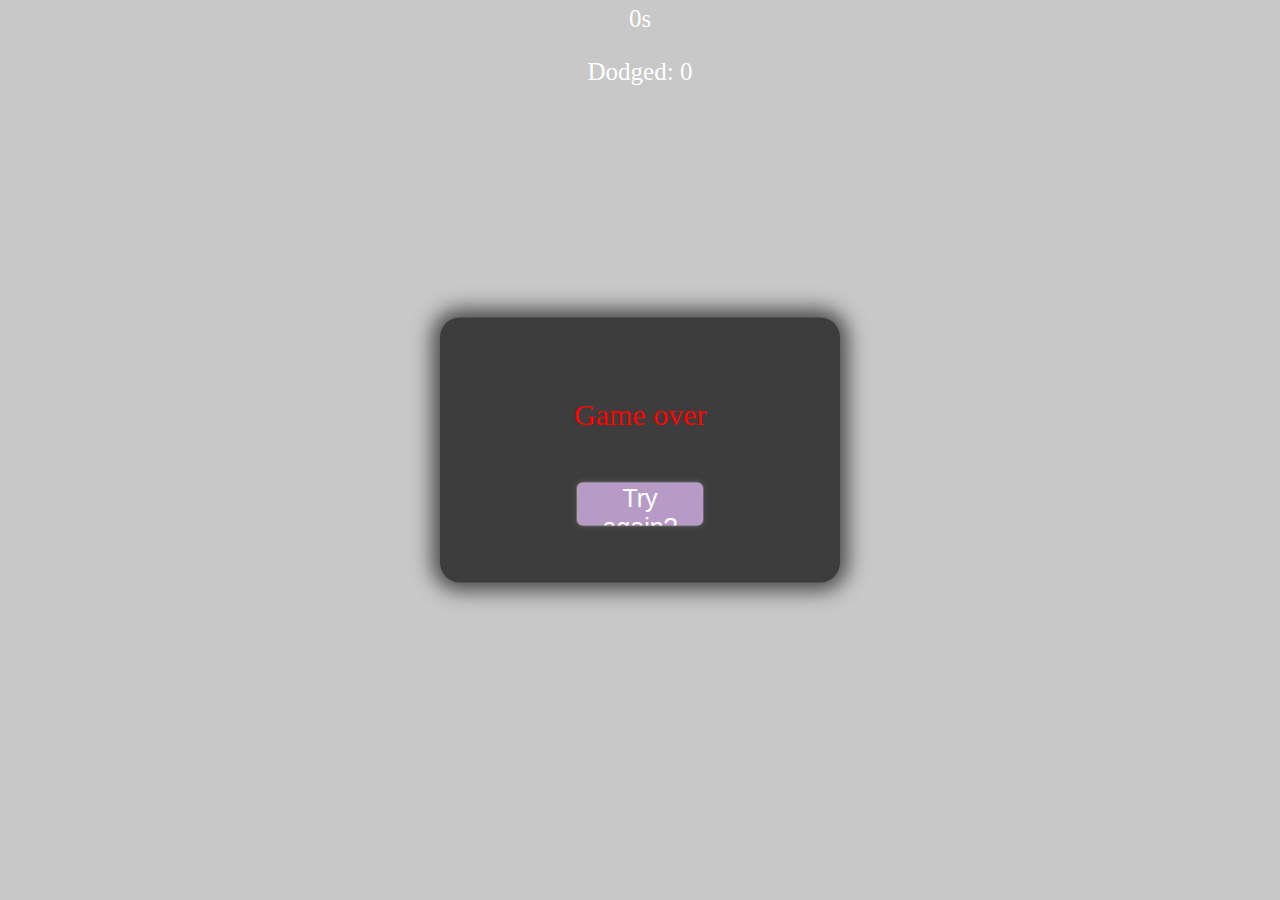
==== html/index.html @ 7c6ac773 "reorganize files" ====
<!doctype html>
<html lang="en-us" style="overflow: hidden; margin: 0; padding: 0;">
<head>
    <meta charset="utf-8">
    <meta http-equiv="Content-Type" content="text/html; charset=utf-8">
    <title>Yay</title>
    <!--<script src="out/webgl-debug.js"></script>-->
    <script src="wasm-arrays.js"></script>
    <script>
        var Module = {
            print: function(text) {
                if (arguments.length > 1) text = Array.prototype.slice.call(arguments).join(' ');
                console.warn(text);
            },
            printErr: function(text) {
                if (arguments.length > 1) text = Array.prototype.slice.call(arguments).join(' ');
                console.error(text);
            },
            onRuntimeInitialized: function() {
                console.log("[JS] WASM Loaded");

                const canvas = document.createElement("canvas");
                canvas.id = "ctxCanvas";
                canvas.width = window.innerWidth;
                canvas.height = window.innerHeight;
				canvas.style.width = "100%";
				canvas.style.height = "100%";
                canvas.style.overflow = "hidden";
                canvas.style.margin = "0px";
                canvas.style.padding = "0px";
                canvasContainer.appendChild(canvas);
                //const context = WebGLDebugUtils.makeDebugContext(canvas.getContext("webgl2"));
				const context = canvas.getContext("webgl2");

                Module.ccall("createContext", null, ["number", "number"], [window.innerWidth, window.innerHeight]);
				document.getElementById("gameover").style.display = "none";

				const resizeObserver = new ResizeObserver(() => {
					Module.ccall("resize", null, ["number", "number"], [window.innerWidth, window.innerHeight]);
				});

				resizeObserver.observe(canvas);
            },
        };

	 function undead(){
		 document.getElementById("gameover").style.display = "none";
		 Module.ccall("undead", null, [], []);
	 }
    </script>
    <script async type="text/javascript" src="out/appWASM.js"></script>
	<link rel="stylesheet" type="text/css" href="stylesheet.css">
</head>
<body style="background-color: #C8C8C8;">

	<div class="top">
		<p id="timer">0s</p>
		<p id="dodges">Dodged: 0</p>
	</div>
	<span id="canvasContainer" style="overflow: hidden; margin: 0; padding: 0;"></span>
	<div class="center container" id="gameover">
		<p id="gameover-text">Game over</p>
		<button id="gameover-btn" onclick="undead()">Try again?</button>
	</div>

</body>
</html>
---- html/stylesheet.css ----
html, body {
    width:  100%;
    height: 100%;
    margin: 0;
    overflow: hidden;
    font-size: 25px;
    color: white;
    font-family: "Sans-serif";
}

canvas{
    overflow: hidden;
}

.container {
    position: absolute;
    left: 50%;
    top: 50%;
    transform: translate(-50%, -50%);
    width: 200px;
    background: #3d3d3d;
    overflow: hidden;
    border-radius: 20px;
    text-align: center;
    box-shadow: 0 0 20px 8px #4d4c4c;
    padding-left: 100px;
    padding-right: 100px;
    padding-top: 50px;
    padding-bottom: 50px;
}

.center{
    position: absolute;
    top: 50%;
    left: 50%;
    margin-right: -50%;
    transform: translate(-50%, -50%);
}

.top{
    position: absolute;
    top: 5%;
    left: 50%;
    margin-right: -50%;
    transform: translate(-50%, -50%);
    text-align: center;
}

#gameover{
    color: red;
    text-align: center;
}

#gameover-text{
    font-size: 30px;
}

#gameover-btn{
    margin-top: 20px;
    margin-bottom: 0px;
    height: 5vh;
    border-radius: 7px;
    width: 10vw;
    overflow: hidden;
    outline: none;
    border: 1px solid #696969;
    font-size: 25px;
    background-color: #b89ac6;
    box-shadow: 0 0 5px 1px #4d4c4c;
    font-weight: normal;
    color: white;
}

#gameover-btn:hover {
    border: 1px solid #808080;
    box-shadow: 0 0 5px 5px #4d4c4c;
}
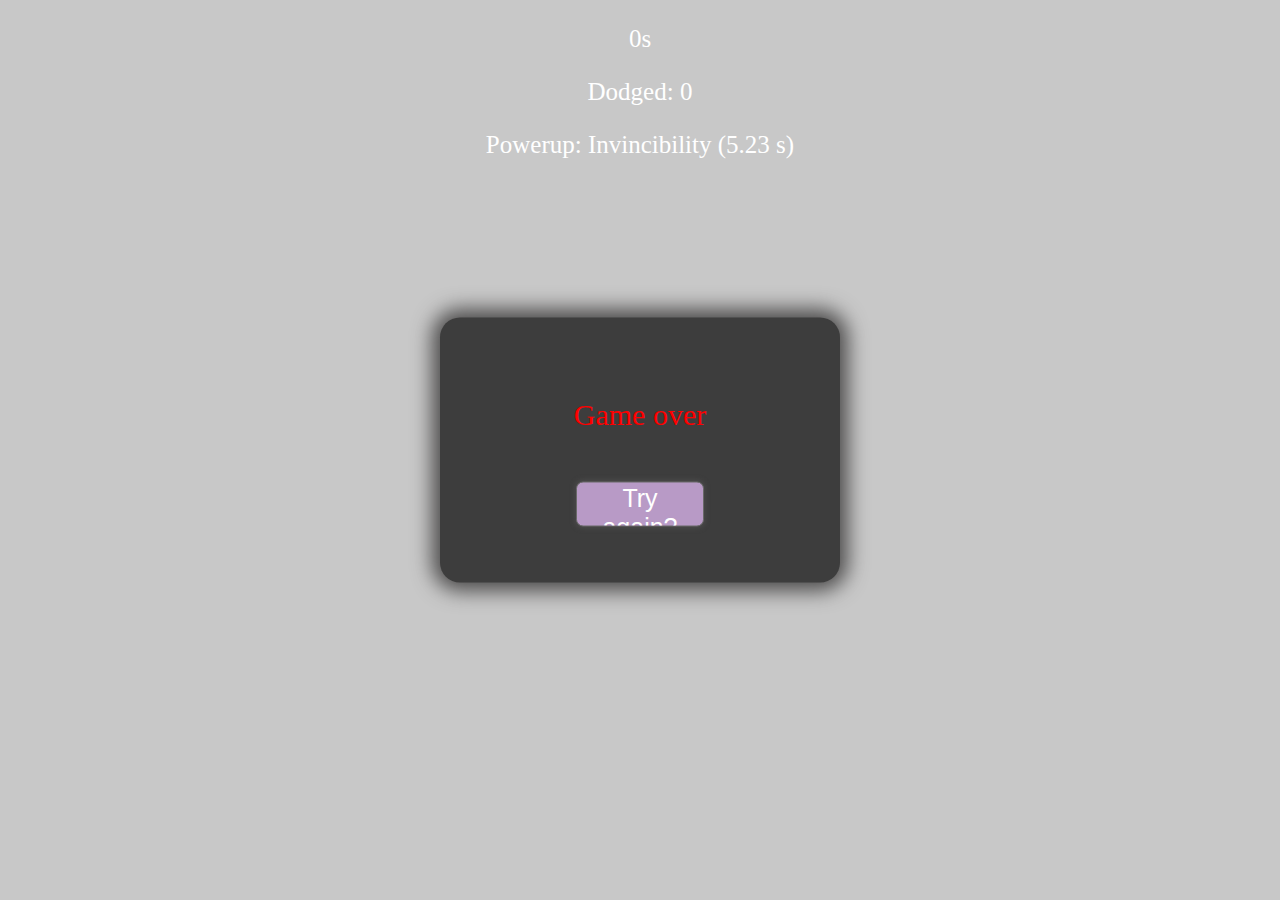
==== commit ce96b1e3: "Added powerup status" ====
--- a/html/index.html
+++ b/html/index.html
@@ -4,8 +4,6 @@
     <meta charset="utf-8">
     <meta http-equiv="Content-Type" content="text/html; charset=utf-8">
     <title>Yay</title>
-    <!--<script src="out/webgl-debug.js"></script>-->
-    <script src="wasm-arrays.js"></script>
     <script>
         var Module = {
             print: function(text) {
@@ -29,7 +27,6 @@
                 canvas.style.margin = "0px";
                 canvas.style.padding = "0px";
                 canvasContainer.appendChild(canvas);
-                //const context = WebGLDebugUtils.makeDebugContext(canvas.getContext("webgl2"));
 				const context = canvas.getContext("webgl2");
 
                 Module.ccall("createContext", null, ["number", "number"], [window.innerWidth, window.innerHeight]);
@@ -56,6 +53,7 @@
 	<div class="top">
 		<p id="timer">0s</p>
 		<p id="dodges">Dodged: 0</p>
+		<p id="powerup">Powerup: Invincibility (5.23 s)</p>
 	</div>
 	<span id="canvasContainer" style="overflow: hidden; margin: 0; padding: 0;"></span>
 	<div class="center container" id="gameover">
--- a/html/stylesheet.css
+++ b/html/stylesheet.css
@@ -39,10 +39,10 @@
 
 .top{
     position: absolute;
-    top: 5%;
+    top: 0%;
     left: 50%;
     margin-right: -50%;
-    transform: translate(-50%, -50%);
+    transform: translate(-50%, 0%);
     text-align: center;
 }
 
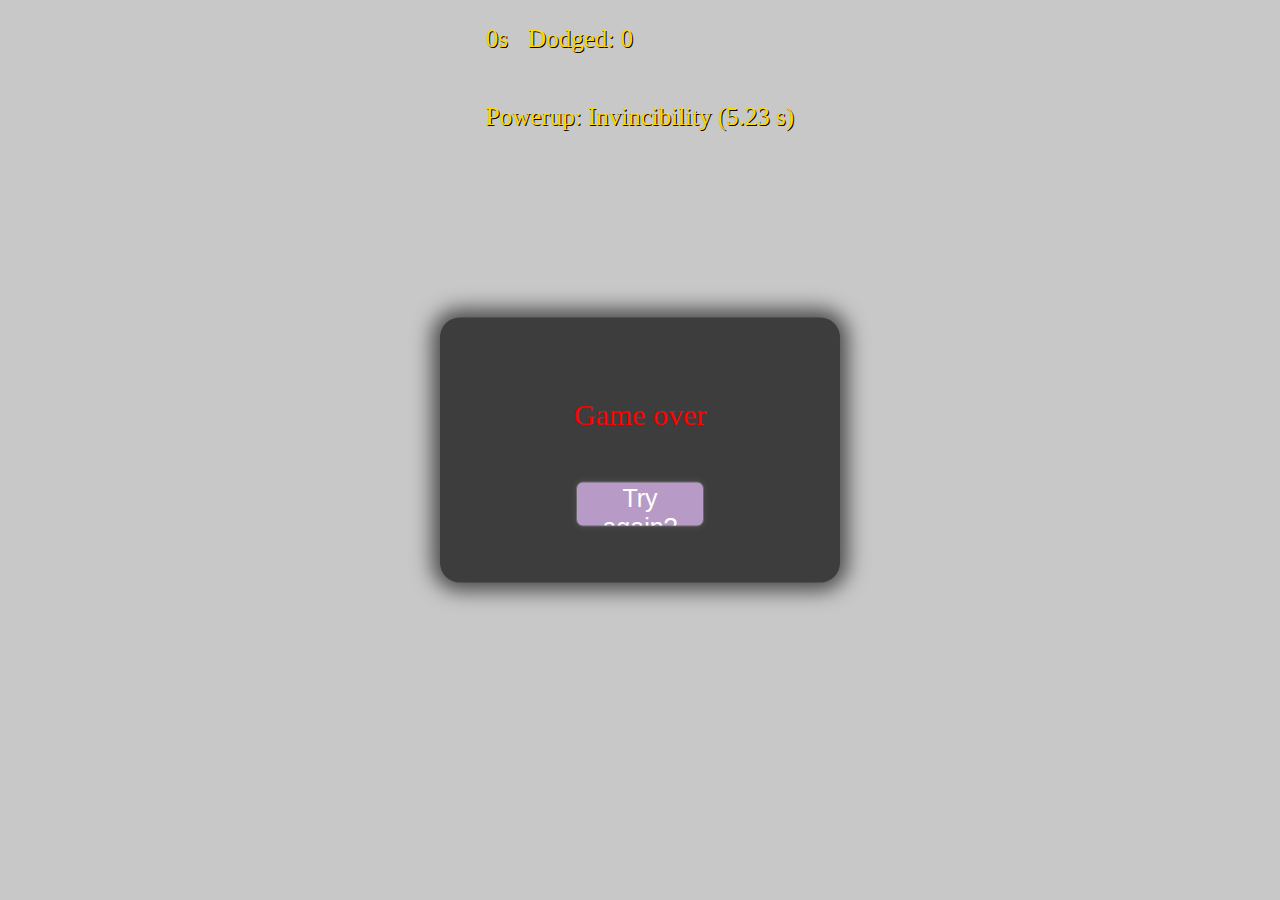
==== commit a3fb2141: "replace clearing with explosions" ====
--- a/html/index.html
+++ b/html/index.html
@@ -53,6 +53,7 @@
 	<div class="top">
 		<p id="timer">0s</p>
 		<p id="dodges">Dodged: 0</p>
+		<br>
 		<p id="powerup">Powerup: Invincibility (5.23 s)</p>
 	</div>
 	<span id="canvasContainer" style="overflow: hidden; margin: 0; padding: 0;"></span>
--- a/html/stylesheet.css
+++ b/html/stylesheet.css
@@ -44,6 +44,18 @@
     margin-right: -50%;
     transform: translate(-50%, 0%);
     text-align: center;
+	overflow: hidden;
+}
+
+.top p{
+	float: left;
+	padding-left: 10px;
+	padding-right: 10px;
+	padding-top: 0;
+	padding-bottom: 0;
+	color: gold;
+	text-align: center;
+	text-shadow: #000000 1px 1px 0px;
 }
 
 #gameover{
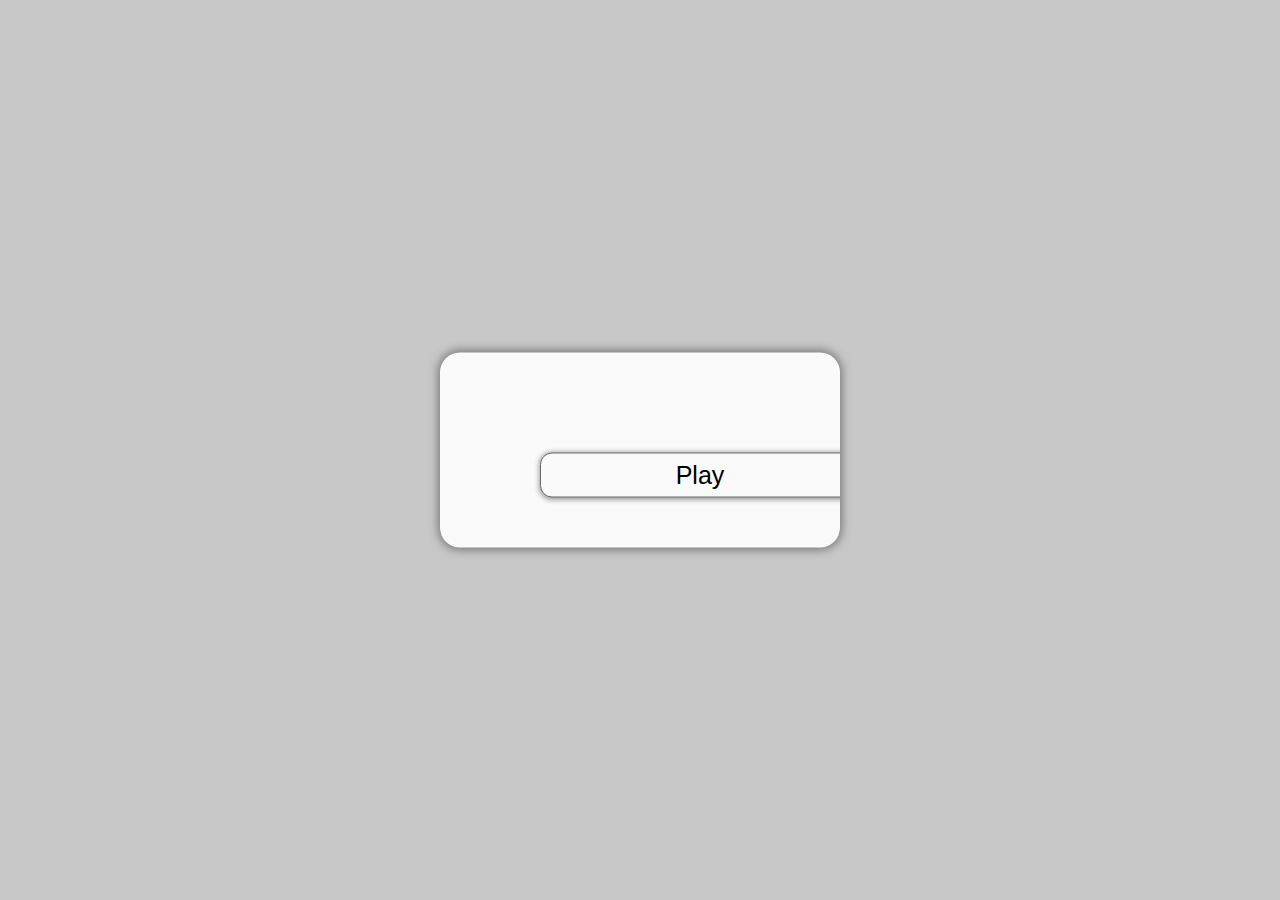
==== commit d25dc2c2: "changed ui" ====
--- a/html/index.html
+++ b/html/index.html
@@ -30,7 +30,6 @@
 				const context = canvas.getContext("webgl2");
 
                 Module.ccall("createContext", null, ["number", "number"], [window.innerWidth, window.innerHeight]);
-				document.getElementById("gameover").style.display = "none";
 
 				const resizeObserver = new ResizeObserver(() => {
 					Module.ccall("resize", null, ["number", "number"], [window.innerWidth, window.innerHeight]);
@@ -41,6 +40,8 @@
         };
 
 	 function undead(){
+		 document.getElementById("gameover-text").innerText = "Game over";
+		 document.getElementById("gameover-btn").innerText = "Try again?";
 		 document.getElementById("gameover").style.display = "none";
 		 Module.ccall("undead", null, [], []);
 	 }
@@ -51,15 +52,15 @@
 <body style="background-color: #C8C8C8;">
 
 	<div class="top">
-		<p id="timer">0s</p>
-		<p id="dodges">Dodged: 0</p>
+		<p id="timer"></p>
+		<p id="dodges"></p>
 		<br>
-		<p id="powerup">Powerup: Invincibility (5.23 s)</p>
+		<p id="powerup"></p>
 	</div>
 	<span id="canvasContainer" style="overflow: hidden; margin: 0; padding: 0;"></span>
 	<div class="center container" id="gameover">
-		<p id="gameover-text">Game over</p>
-		<button id="gameover-btn" onclick="undead()">Try again?</button>
+		<p id="gameover-text"></p>
+		<button id="gameover-btn" onclick="undead()" class="menu-btn">Play</button>
 	</div>
 
 </body>
--- a/html/stylesheet.css
+++ b/html/stylesheet.css
@@ -18,11 +18,11 @@
     top: 50%;
     transform: translate(-50%, -50%);
     width: 200px;
-    background: #3d3d3d;
+    background: #fafafa;
     overflow: hidden;
     border-radius: 20px;
     text-align: center;
-    box-shadow: 0 0 20px 8px #4d4c4c;
+    box-shadow: 0 0 10px 2px #797979;
     padding-left: 100px;
     padding-right: 100px;
     padding-top: 50px;
@@ -67,23 +67,32 @@
     font-size: 30px;
 }
 
-#gameover-btn{
+.menu-btn{
     margin-top: 20px;
     margin-bottom: 0px;
     height: 5vh;
-    border-radius: 7px;
-    width: 10vw;
+    border-radius: 12px;
+    width: 25vw;
     overflow: hidden;
     outline: none;
     border: 1px solid #696969;
     font-size: 25px;
-    background-color: #b89ac6;
-    box-shadow: 0 0 5px 1px #4d4c4c;
+    background-color: #fafafa;
+    box-shadow: 0 1px 5px 1px #9f9f9f;
     font-weight: normal;
-    color: white;
+    color: black;
 }
 
-#gameover-btn:hover {
+@keyframes btn-hover {
+	from { background-color:  #fafafa; }
+	to { background-color:  #FF00D8; }
+}
+
+.menu-btn:hover {
     border: 1px solid #808080;
-    box-shadow: 0 0 5px 5px #4d4c4c;
+    box-shadow: 0 1px 5px 2px #4d4c4c;
+	animation-name: btn-hover;
+	animation-duration: 0.5s;
+	background-color: #FF00D8;
+	color: white;
 }
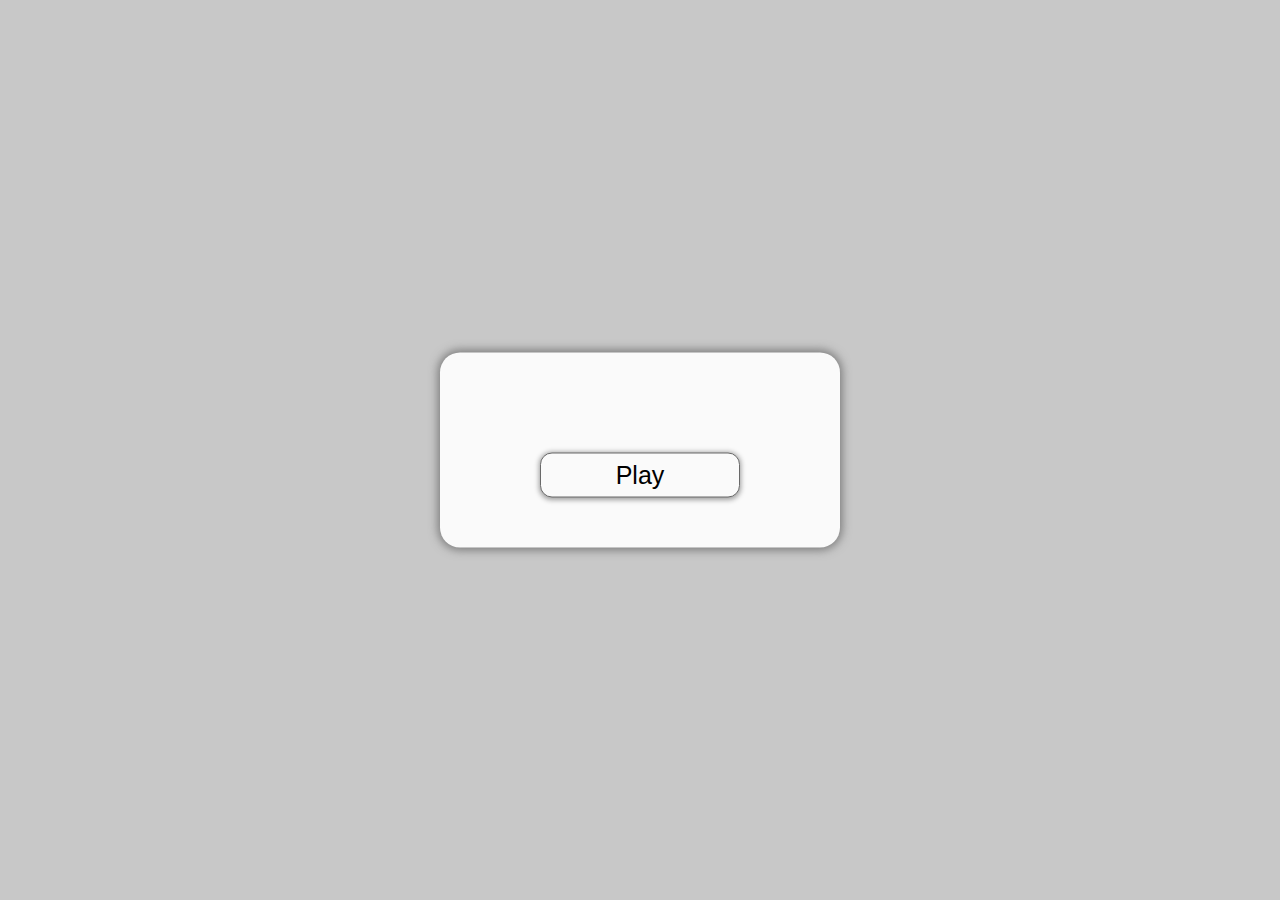
==== commit 2509884c: "added highscore" ====
--- a/html/index.html
+++ b/html/index.html
@@ -28,11 +28,15 @@
                 canvas.style.padding = "0px";
                 canvasContainer.appendChild(canvas);
 				const context = canvas.getContext("webgl2");
+				const highscore = window.localStorage.getItem("highscore");
+				if(highscore){
+					document.getElementById("highscore").innerText = "High score: " + highscore;
+				}
 
                 Module.ccall("createContext", null, ["number", "number"], [window.innerWidth, window.innerHeight]);
 
 				const resizeObserver = new ResizeObserver(() => {
-					Module.ccall("resize", null, ["number", "number"], [window.innerWidth, window.innerHeight]);
+					Module.ccall("resize", null, ["number", "number"], [canvas.clientWidth, canvas.clientHeight]);
 				});
 
 				resizeObserver.observe(canvas);
@@ -51,7 +55,7 @@
 </head>
 <body style="background-color: #C8C8C8;">
 
-	<div class="top">
+	<div class="top txt-gold">
 		<p id="timer"></p>
 		<p id="dodges"></p>
 		<br>
@@ -59,6 +63,7 @@
 	</div>
 	<span id="canvasContainer" style="overflow: hidden; margin: 0; padding: 0;"></span>
 	<div class="center container" id="gameover">
+		<p id="highscore" class="txt-gold"></p>
 		<p id="gameover-text"></p>
 		<button id="gameover-btn" onclick="undead()" class="menu-btn">Play</button>
 	</div>
--- a/html/stylesheet.css
+++ b/html/stylesheet.css
@@ -53,6 +53,9 @@
 	padding-right: 10px;
 	padding-top: 0;
 	padding-bottom: 0;
+}
+
+.txt-gold{
 	color: gold;
 	text-align: center;
 	text-shadow: #000000 1px 1px 0px;
@@ -72,7 +75,7 @@
     margin-bottom: 0px;
     height: 5vh;
     border-radius: 12px;
-    width: 25vw;
+    width: 200px;
     overflow: hidden;
     outline: none;
     border: 1px solid #696969;
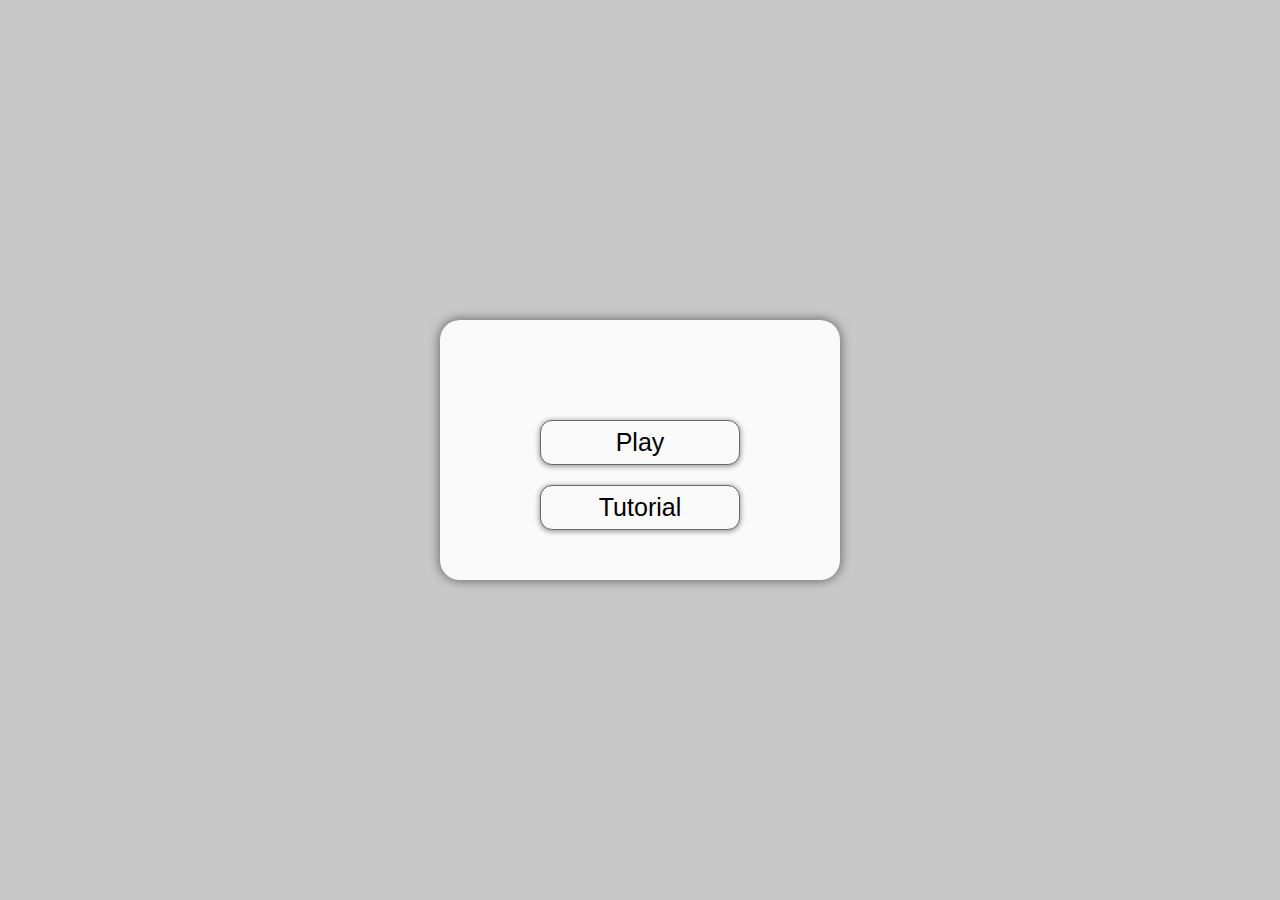
==== commit 6b30eb3d: "added basic tutorial" ====
--- a/html/index.html
+++ b/html/index.html
@@ -3,7 +3,7 @@
 <head>
     <meta charset="utf-8">
     <meta http-equiv="Content-Type" content="text/html; charset=utf-8">
-    <title>Yay</title>
+    <title>Balls game</title>
     <script>
         var Module = {
             print: function(text) {
@@ -66,7 +66,30 @@
 		<p id="highscore" class="txt-gold"></p>
 		<p id="gameover-text"></p>
 		<button id="gameover-btn" onclick="undead()" class="menu-btn">Play</button>
+		<button id="tutorial-btn" onclick="document.getElementById('tutorial').style.display='block';" class="menu-btn">Tutorial</button>
+		<div id="tutorial" class="center container-no-padding txt-tutorial">
+			<button class="close-btn" onclick="document.getElementById('tutorial').style.display='none';">X</button>
+
+			<h3 style="text-align: center;">Tutorial</h3>
+			<p>The goal of this game is to dodge balls</p>
+			<img src="icon.png" width=300px height=300px>
+			<br>
+			<p>There are power ups to collect</p>
+			<img src="powerups.png" width=300px height=300px>
+			<br>
+			<img src="blue.png" width=16px height=16px>
+			the blue power up will clear some circles
+			<br>
+			<img src="red.png" width=16px height=16px>
+			the red power up will remove the circles you touch instead of killing you for 5 seconds
+			<br>
+			<img src="pink.png" width=16px height=16px>
+			the pink power up will make you invincible for 5 seconds
 	</div>
+
+	<script>
+	 document.getElementById("tutorial").style.display = "none";
+	</script>
 
 </body>
 </html>
--- a/html/stylesheet.css
+++ b/html/stylesheet.css
@@ -19,7 +19,6 @@
     transform: translate(-50%, -50%);
     width: 200px;
     background: #fafafa;
-    overflow: hidden;
     border-radius: 20px;
     text-align: center;
     box-shadow: 0 0 10px 2px #797979;
@@ -27,6 +26,20 @@
     padding-right: 100px;
     padding-top: 50px;
     padding-bottom: 50px;
+}
+
+.container-no-padding{
+	position: absolute;
+    left: 50%;
+    top: 50%;
+    transform: translate(-50%, -50%);
+    width: 800px;
+	overflow: auto;
+	height: 800px;
+    background: #fafafa;
+    border-radius: 20px;
+    text-align: center;
+    box-shadow: 0 0 10px 2px #797979;
 }
 
 .center{
@@ -53,6 +66,26 @@
 	padding-right: 10px;
 	padding-top: 0;
 	padding-bottom: 0;
+}
+
+.close-btn{
+	color: red;
+	float: right;
+	font-size: 20px;
+	cursor: pointer;
+	border-color: #fafafa;
+	background-color: #fafafa;
+	padding: 0px;
+	outline: none;
+	box-shadow: none;
+	border-radius: 100px;
+	margin: 5px;
+}
+
+.txt-tutorial{
+	color: black;
+	font-size: 15px;
+	text-align: center;
 }
 
 .txt-gold{
